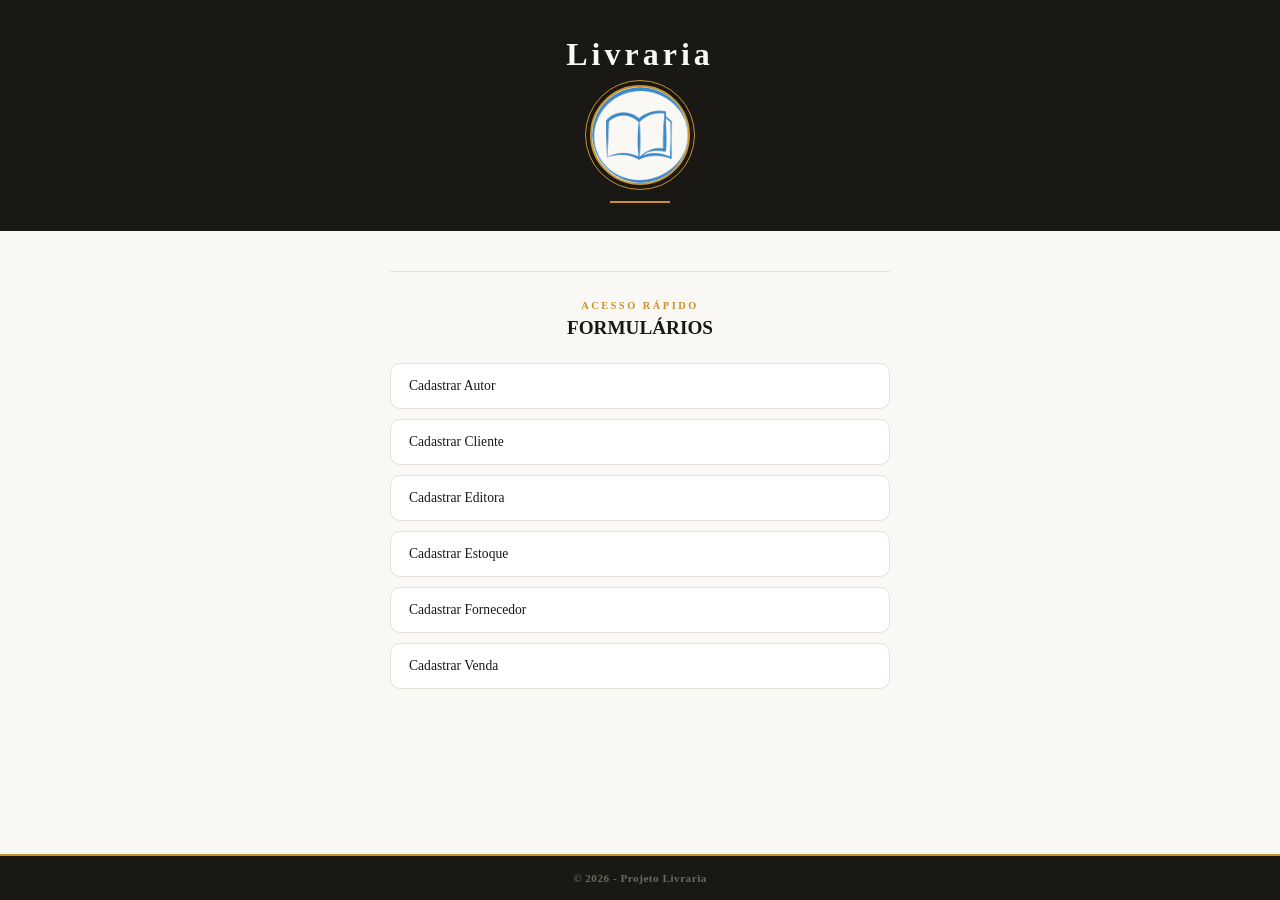
==== index.html @ 6dfcd0c3 "feat: adiciona index formularios e estilo" ====
<!doctype html>
<html lang="pt-BR">
  <head>
    <meta charset="UTF-8" />
    <meta name="viewport" content="width=device-width, initial-scale=1.0" />
    <link rel="icon" href="./logo-livraria.png" type="image/png" />
    <link rel="stylesheet" href="./style.css" />
    <title>Index Trabalho M1</title>
  </head>

  <body>
    <header class="cabecalho">
      <h1>Livraria</h1>
      <img src="./logo-livraria.png" alt="Logo da livraria" />
    </header>

    <main class="conteudo">
      <section class="secao-conteudo secao-conteudo-main">
        <h2>FORMULÁRIOS</h2>
        <a href="forms/autor/autor.html">Cadastrar Autor</a>
        <a href="forms/cliente/cliente.html">Cadastrar Cliente</a>
        <a href="forms/editora/editora.html">Cadastrar Editora</a>
        <a href="forms/estoque/estoque.html">Cadastrar Estoque</a>
        <a href="forms/fornecedor/fornecedor.html">Cadastrar Fornecedor</a>
        <a href="forms/venda/venda.html">Cadastrar Venda</a>
      </section>
    </main>

    <footer class="rodape">
      <p><strong>© 2026 - Projeto Livraria</strong></p>
    </footer>
  </body>
</html>
---- style.css ----
:root {
  --cor-fundo: #faf8f4;
  --cor-superficie: #f0ede7;
  --cor-card: #ffffff;
  --cor-escura: #1a1814;
  --cor-borda: #e5e1d9;
  --cor-borda-nav: #bbb7b0;
  --cor-destaque: #c9922a;
  --cor-texto: #1a1814;
  --cor-texto-muted: #a09d97;
  --cor-footer-texto: #6b685f;

  --fonte-base: Georgia, "Times New Roman", serif;
  --fonte-corpo: Georgia, "Times New Roman", serif;
}

*,
*::before,
*::after {
  box-sizing: border-box;
  margin: 0;
  padding: 0;
}

body {
  background-color: var(--cor-fundo);
  color: var(--cor-texto);
  font-family: var(--fonte-base);
  min-height: 100vh;
  display: flex;
  flex-direction: column;
}

.cabecalho {
  background-color: var(--cor-escura);
  padding: 36px 24px 28px;
  text-align: center;
}

.cabecalho::after {
  content: "";
  display: block;
  width: 60px;
  height: 2px;
  background-color: var(--cor-destaque);
  margin: 16px auto 0;
}

.cabecalho h1 {
  font-family: var(--fonte-base);
  font-size: 2rem;
  font-weight: 600;
  color: var(--cor-fundo);
  letter-spacing: 4px;
  margin-bottom: 12px;
}

.cabecalho img {
  width: 100px;
  height: 100px;
  border-radius: 50%;
  border: 2px solid var(--cor-destaque);
  outline: 1px solid var(--cor-destaque);
  outline-offset: 4px;
  display: block;
  margin: 0 auto 14px;
  background-color: var(--cor-fundo);
}

.navegacao {
  background-color: var(--cor-superficie);
  border-bottom: 1px solid var(--cor-borda-nav);
  padding: 16px 20px;
  text-align: center;
}

.navegacao h3 {
  font-family: var(--fonte-base);
  font-size: 0.7rem;
  font-weight: 600;
  letter-spacing: 2.5px;
  color: var(--cor-texto-muted);
  margin-bottom: 10px;
}

.navegacao a {
  display: inline-block;
  color: var(--cor-texto);
  text-decoration: none;
  font-size: 0.8rem;
  font-weight: 500;
  margin: 4px 6px;
  padding: 5px 16px;
  border-radius: 20px;
  border: 1.5px solid var(--cor-borda-nav);
  transition:
    background-color 0.2s,
    color 0.2s,
    border-color 0.2s;
}

.navegacao a:hover {
  background-color: var(--cor-escura);
  color: var(--cor-fundo);
  border-color: var(--cor-escura);
}

.conteudo {
  flex: 1;
  padding: 40px 28px;
}

.secao-conteudo {
  max-width: 600px;
  margin: 0 auto;
  padding: 28px 0;
  border-top: 1px solid var(--cor-borda);
}

.rodape {
  background-color: var(--cor-escura);
  text-align: center;
  padding: 16px;
  border-top: 2px solid var(--cor-destaque);
}

.rodape p {
  color: var(--cor-footer-texto);
  font-size: 0.7rem;
  letter-spacing: 0.5px;
}

.rodape a {
  background: transparent;
  color: var(--cor-fundo);
  text-decoration: none;
  border: 1px solid var(--cor-borda);
  border-radius: 20px;
  padding: 8px 20px;
  margin: 8px;
  font-size: 0.75rem;
  font-weight: 500;
  font-family: var(--fonte-corpo);
  cursor: pointer;
}

.rodape a:hover {
  background-color: rgba(255, 255, 255, 0.08);
}

.secao-conteudo-main {
  max-width: 500px;
  margin: 0 auto;
  text-align: center;
}

.secao-conteudo-main h2 {
  font-family: var(--fonte-base);
  font-size: 1.2rem;
  font-weight: 600;
  color: var(--cor-texto);
  margin-bottom: 24px;
}

.secao-conteudo-main h2::before {
  content: "ACESSO RÁPIDO";
  display: block;
  font-family: var(--fonte-base);
  font-size: 0.65rem;
  font-weight: 600;
  letter-spacing: 2.5px;
  color: var(--cor-destaque);
  margin-bottom: 6px;
}

.secao-conteudo-main a {
  display: flex;
  align-items: center;
  gap: 12px;
  background-color: var(--cor-card);
  color: var(--cor-texto);
  text-decoration: none;
  padding: 14px 18px;
  margin-bottom: 10px;
  border: 1px solid var(--cor-borda);
  border-radius: 10px;
  font-size: 0.85rem;
  font-weight: 500;
  text-align: left;
  transition:
    border-color 0.2s,
    transform 0.15s;
}

.secao-conteudo-main a:hover {
  border-color: var(--cor-destaque);
  transform: translateY(-1px);
}

.secao-intro-about {
  border-top: none;
  padding-top: 0;
  text-align: center;
  font-style: italic;
}

.titulo-secao {
  margin-bottom: 28px;
}

.titulo-secao::before {
  content: attr(data-eyebrow);
  display: block;
  font-family: var(--fonte-corpo);
  font-size: 0.65rem;
  font-weight: 600;
  letter-spacing: 2.5px;
  color: var(--cor-destaque);
  margin-bottom: 6px;
}

.glossario {
  display: flex;
  flex-direction: column;
  gap: 10px;
  margin-top: 14px;
}

.glossario dt {
  font-size: 0.8rem;
  font-weight: 500;
  color: var(--cor-texto);
  margin-bottom: 2px;
}

.glossario dd {
  background-color: var(--cor-card);
  border: 1px solid var(--cor-borda);
  border-radius: 8px;
  padding: 12px 16px;
  font-size: 0.8rem;
  color: var(--cor-texto);
}

.lista-topicos {
  list-style: none;
  padding: 0;
  margin-top: 4px;
  display: flex;
  flex-direction: column;
  gap: 8px;
}

.lista-topicos li {
  font-size: 0.85rem;
  color: var(--cor-texto);
  padding-left: 18px;
  position: relative;
  line-height: 1.65;
}

.lista-topicos li::before {
  content: "";
  position: absolute;
  left: 0;
  top: 7px;
  width: 6px;
  height: 6px;
  border-radius: 50%;
  background-color: var(--cor-destaque);
}

.rodape-about h2 {
  font-family: var(--fonte-titulo);
  font-size: 1.1rem;
  font-weight: 400;
  color: var(--cor-fundo);
  margin-bottom: 16px;
}

.rodape-about h2::before {
  content: "FALE CONOSCO";
  display: block;
  font-family: var(--fonte-corpo);
  font-size: 0.65rem;
  font-weight: 500;
  letter-spacing: 2.5px;
  color: var(--cor-destaque);
  margin-bottom: 6px;
}

.rodape-about p {
  margin-top: 16px;
}

.lista-contato {
  list-style: none;
  padding: 0;
  margin: 0 0 20px;
  display: flex;
  flex-direction: column;
  gap: 8px;
}

.lista-contato li {
  font-size: 0.8rem;
  color: var(--cor-texto-muted);
  padding-left: 0;
}

.lista-contato li::before {
  display: none;
}

.secao-intro-faq {
  border-top: none;
  font-style: italic;
  padding-top: 0;
  display: flex;
  flex-direction: column;
  align-items: center;
}

.secao-intro-faq li {
  color: var(--cor-texto);
  padding-left: 20px;
  position: relative;
  line-height: 1.7;
}

.secao-intro-faq li::marker {
  color: var(--cor-destaque);
}

.secao-conteudo-livro {
  border-top: none;
  padding-top: 0;
  text-align: left;
  max-width: 700px;
  margin: 0 auto;
}

.secao-conteudo-livro h2 {
  font-family: var(--fonte-base);
  font-size: 1.2rem;
  font-weight: 400;
  color: var(--cor-texto);
  text-align: center;
  margin-bottom: 24px;
}

.secao-conteudo-livro h2::before {
  content: "CATÁLOGO";
  display: block;
  font-family: var(--fonte-corpo);
  font-size: 0.65rem;
  font-weight: 500;
  letter-spacing: 2.5px;
  color: var(--cor-destaque);
  margin-bottom: 6px;
}

.tabela-wrapper {
  overflow-x: auto;
}

.tabela-livros {
  width: 100%;
  border-collapse: collapse;
  font-size: 0.85rem;
}

.tabela-livros thead tr {
  border-bottom: 2px solid var(--cor-destaque);
}

.tabela-livros th {
  font-family: var(--fonte-base);
  font-size: 0.85rem;
  font-weight: 600;
  color: var(--cor-texto);
  padding: 10px 16px;
  text-align: left;
  letter-spacing: 0.5px;
}

.tabela-livros tbody tr {
  border-bottom: 1px solid var(--cor-borda);
}

.tabela-livros tbody tr:last-child {
  border-bottom: none;
}

.tabela-livros tbody tr:hover td {
  background-color: var(--cor-superficie);
}

.tabela-livros td {
  padding: 14px 16px;
  vertical-align: top;
  color: var(--cor-texto);
  line-height: 1.8;
}

.tabela-livros td:first-child {
  font-weight: 500;
  white-space: nowrap;
  padding-right: 24px;
  position: relative;
  padding-left: 22px;
}

.tabela-livros td:first-child::before {
  content: "";
  position: absolute;
  left: 0;
  top: 20px;
  width: 6px;
  height: 6px;
  border-radius: 50%;
  background-color: var(--cor-destaque);
}

.lista-livros {
  list-style: none;
  padding: 0;
  margin: 0;
  display: flex;
  flex-direction: column;
  gap: 6px;
}

.secao-formulario {
  max-width: 700px;
  margin: 0 auto;
  padding: 32px;
  background-color: #faf8f4;
  border: 1px solid #e5e1d9;
  border-radius: 12px;
}

.titulo-formulario {
  font-family: Georgia, "Times New Roman", Times, serif;
  font-size: 1.3rem;
  font-weight: 600;
  color: #1a1814;
  text-align: center;
  margin: bottom 24px;
}

.titulo-formulario::before {
  content: "CADASTRO";
  display: block;
  font-size: 0.7rem;
  font-weight: 600;
  letter-spacing: 2px;
  color: #c9922a;
  margin-bottom: 8px;
}

.formulario {
  display: flex;
  flex-direction: column;
  gap: 12px;
}

.formulario label {
  font-size: 0.9rem;
  font-weight: 600;
  color: #1a1814;
  margin-top: 6px;
}

.formulario input,
.formulario select,
.formulario textarea {
  width: 100%;
  padding: 12px 14px;
  border: 1px solid #bbb7b0;
  border-radius: 8px;
  background-color: #faf8f4;
  color: #1a1814;
  font-family: Georgia, "Times New Roman", Times, serif;
  font-size: 0.9rem;
  outline: none;
}

.formulario input:focus,
.formulario select:focus,
.formulario textarea:focus {
  border: 1px solid #c9922a;
  background-color: #ffffff;
}

.botao-enviar {
  margin-top: 18px;
  padding: 12px 20px;
  background-color: #1a1814;
  color: #faf8f4;
  border: 1px solid #1a1814;
  border-radius: 8px;
  font-size: 0.95rem;
  font-weight: 600;
  font-family: Georgia, "Times New Roman", Times, serif;
  cursor: pointer;
}

.botao-enviar:hover {
  background-color: #c9922a;
  border-color: #c9922a;
  color: #ffffff;
}
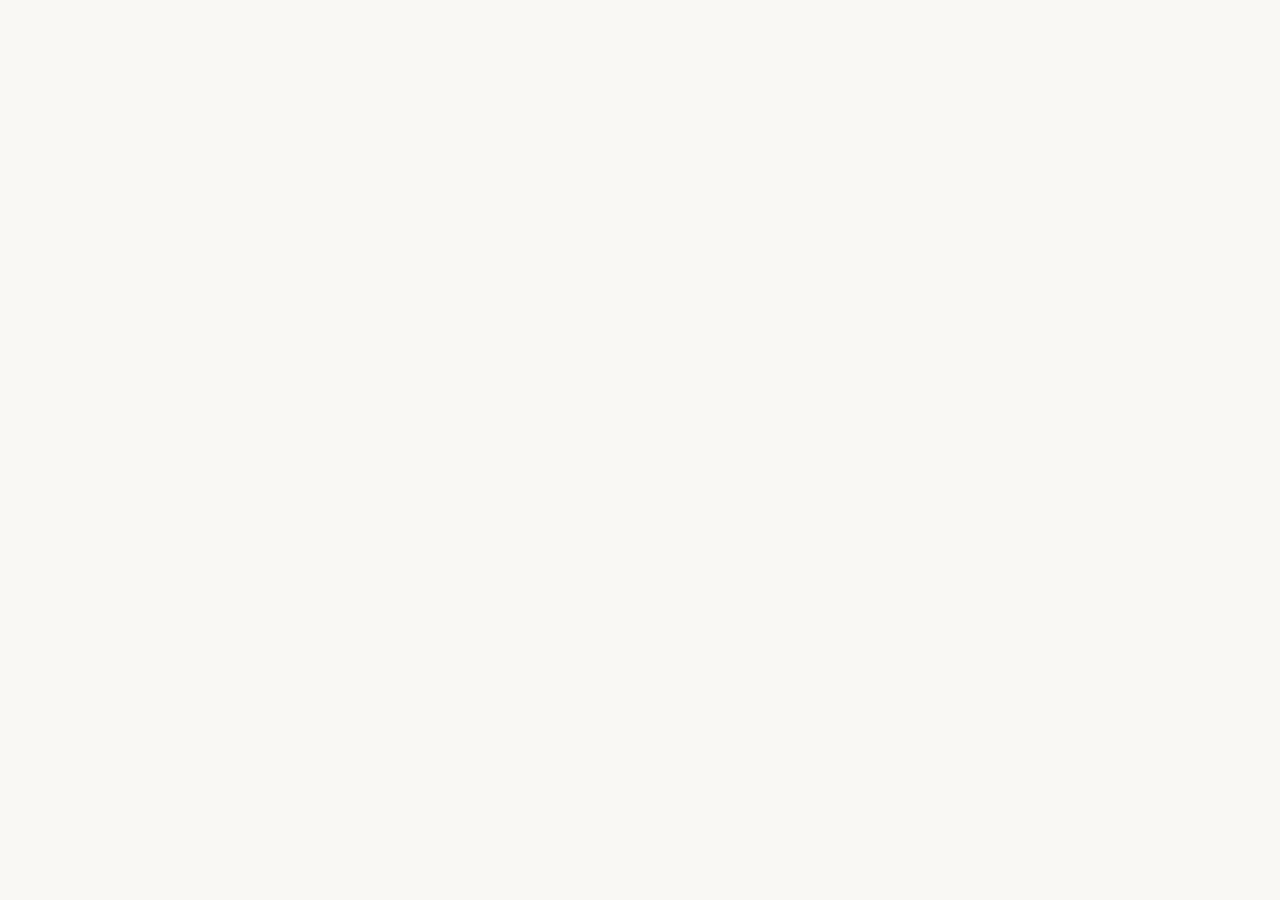
==== commit 63f7289d: "implementado relacionamento de tabelas e login" ====
--- a/index.html
+++ b/index.html
@@ -8,11 +8,13 @@
     <title>Index Trabalho M1</title>
   </head>
 
-  <body>
+  <body class="auth-carregando">
     <header class="cabecalho">
       <h1>Livraria</h1>
       <img src="./logo-livraria.png" alt="Logo da livraria" />
     </header>
+
+    <nav class="navegacao barra-usuario"></nav>
 
     <main class="conteudo">
       <section class="secao-conteudo secao-conteudo-main">
@@ -29,5 +31,7 @@
     <footer class="rodape">
       <p><strong>© 2026 - Projeto Livraria</strong></p>
     </footer>
+
+    <script src="./forms/login/sessao.js" data-login="./forms/login/"></script>
   </body>
 </html>
--- a/style.css
+++ b/style.css
@@ -446,7 +446,7 @@
   font-weight: 600;
   color: #1a1814;
   text-align: center;
-  margin: bottom 24px;
+  margin-bottom: 24px;
 }
 
 .titulo-formulario::before {
@@ -472,7 +472,7 @@
   margin-top: 6px;
 }
 
-.formulario input,
+.formulario input:not([type="submit"]),
 .formulario select,
 .formulario textarea {
   width: 100%;
@@ -486,7 +486,7 @@
   outline: none;
 }
 
-.formulario input:focus,
+.formulario input:not([type="submit"]):focus,
 .formulario select:focus,
 .formulario textarea:focus {
   border: 1px solid #c9922a;
@@ -511,3 +511,289 @@
   border-color: #c9922a;
   color: #ffffff;
 }
+
+/* Botão que abre o modal */
+.botao-abrir-modal {
+  width: 50%;
+  display: block;
+  margin: 0 auto;
+  margin-block-end: 20px;
+  padding: 12px 28px;
+  background-color: var(--cor-escura);
+  color: var(--cor-fundo);
+  border: 1px solid var(--cor-escura);
+  border-radius: 20px;
+  font-family: var(--fonte-base);
+  font-size: 0.85rem;
+  font-weight: 600;
+  letter-spacing: 1px;
+  cursor: pointer;
+  transition: background-color 0.2s, border-color 0.2s;
+}
+
+.botao-abrir-modal:hover {
+  background-color: var(--cor-destaque);
+  border-color: var(--cor-destaque);
+}
+
+/* Modal */
+.modal {
+  width: min(560px, calc(100% - 32px));
+  max-height: calc(100vh - 48px);
+  margin: auto;
+  padding: 32px;
+  background-color: var(--cor-fundo);
+  color: var(--cor-texto);
+  border: 1px solid var(--cor-borda);
+  border-top: 3px solid var(--cor-destaque);
+  border-radius: 12px;
+  box-shadow: 0 20px 50px rgba(26, 24, 20, 0.35);
+  overflow-y: auto;
+}
+
+.modal[open] {
+  animation: modal-entrada 0.25s ease;
+}
+
+.modal::backdrop {
+  background-color: rgba(26, 24, 20, 0.6);
+  backdrop-filter: blur(2px);
+}
+
+@keyframes modal-entrada {
+  from {
+    opacity: 0;
+    transform: translateY(-12px);
+  }
+  to {
+    opacity: 1;
+    transform: translateY(0);
+  }
+}
+
+.modal-cabecalho {
+  position: relative;
+  margin-bottom: 24px;
+}
+
+.modal-cabecalho .titulo-formulario {
+  margin: 0;
+}
+
+.botao-fechar-modal {
+  position: absolute;
+  top: -12px;
+  right: -12px;
+  width: 32px;
+  height: 32px;
+  background: transparent;
+  border: none;
+  border-radius: 50%;
+  color: var(--cor-texto-muted);
+  font-size: 1.6rem;
+  line-height: 1;
+  cursor: pointer;
+  transition: color 0.2s, background-color 0.2s;
+}
+
+.botao-fechar-modal:hover {
+  color: var(--cor-texto);
+  background-color: var(--cor-superficie);
+}
+
+/* Variações do modal */
+.modal-largo {
+  width: min(1360px, calc(100% - 32px));
+}
+
+.titulo-listagem::before {
+  content: "LISTAGEM";
+}
+
+.titulo-login::before {
+  content: "ACESSO";
+}
+
+/* Tabela */
+.tabela-wrapper {
+  overflow-x: auto;
+  border: 1px solid var(--cor-borda);
+  border-radius: 10px;
+  background-color: var(--cor-card);
+}
+
+.form-table {
+  width: 100%;
+  min-width: 760px;
+  border-collapse: collapse;
+  font-family: var(--fonte-base);
+  font-size: 0.85rem;
+}
+
+.form-table thead {
+  background-color: var(--cor-escura);
+}
+
+.form-table th {
+  padding: 14px 16px;
+  text-align: left;
+  font-size: 0.7rem;
+  font-weight: 600;
+  letter-spacing: 1.5px;
+  text-transform: uppercase;
+  color: var(--cor-fundo);
+  white-space: nowrap;
+  border-bottom: 2px solid var(--cor-destaque);
+}
+
+.form-table td {
+  padding: 12px 16px;
+  color: var(--cor-texto);
+  border-bottom: 1px solid var(--cor-borda);
+}
+
+.form-table tbody tr:nth-child(even) {
+  background-color: var(--cor-fundo);
+}
+
+.form-table tbody tr:hover {
+  background-color: var(--cor-superficie);
+}
+
+.form-table tbody tr:last-child td {
+  border-bottom: none;
+}
+
+.tabela-vazia {
+  padding: 28px 16px;
+  text-align: center;
+  font-style: italic;
+  color: var(--cor-texto-muted);
+}
+
+.tabela-vazia[hidden] {
+  display: none;
+}
+
+.form-table input,
+.form-table select {
+  width: 100%;
+  min-width: 140px;
+  padding: 5px 8px;
+  border: 1px solid #bbb7b0;
+  border-radius: 8px;
+  background-color: #faf8f4;
+  color: #1a1814;
+  font-family: Georgia, "Times New Roman", Times, serif;
+  font-size: 0.85rem;
+  outline: none;
+}
+
+.form-table input:focus,
+.form-table select:focus {
+  border: 1px solid #c9922a;
+  background-color: #ffffff;
+}
+
+.form-table button {
+  padding: 6px 12px;
+  background-color: #1a1814;
+  color: #faf8f4;
+  border: 1px solid #1a1814;
+  border-radius: 8px;
+  font-size: 0.85rem;
+  font-weight: 600;
+  font-family: Georgia, "Times New Roman", Times, serif;
+  cursor: pointer;
+}
+
+.form-table button:hover {
+  background-color: #c9922a;
+  border-color: #c9922a;
+  color: #ffffff;
+}
+
+/* Itens da venda */
+.item-venda-row {
+  display: flex;
+  gap: 8px;
+  align-items: center;
+  margin-bottom: 8px;
+}
+
+.item-venda-row select {
+  flex: 1;
+}
+
+.item-venda-row input[type="number"] {
+  width: 85px;
+}
+
+.botao-remover-item {
+  padding: 10px 12px;
+  background-color: #8b2e2e;
+  color: #ffffff;
+  border: 1px solid #8b2e2e;
+  border-radius: 8px;
+  font-family: var(--fonte-base);
+  font-size: 0.85rem;
+  font-weight: 600;
+  cursor: pointer;
+}
+
+.botao-remover-item:hover {
+  background-color: #6d2222;
+}
+
+/* Login / Cadastro e barra de sessão */
+body.auth-carregando {
+  visibility: hidden;
+}
+
+.barra-usuario {
+  display: flex;
+  justify-content: center;
+  align-items: center;
+  gap: 12px;
+  flex-wrap: wrap;
+}
+
+.usuario-logado {
+  font-size: 0.85rem;
+  color: var(--cor-texto);
+}
+
+.botao-sair {
+  display: inline-block;
+  background-color: var(--cor-escura);
+  color: var(--cor-fundo);
+  font-family: var(--fonte-base);
+  font-size: 0.8rem;
+  font-weight: 500;
+  padding: 5px 16px;
+  border-radius: 20px;
+  border: 1.5px solid var(--cor-escura);
+  cursor: pointer;
+  transition: background-color 0.2s, border-color 0.2s;
+}
+
+.botao-sair:hover {
+  background-color: var(--cor-destaque);
+  border-color: var(--cor-destaque);
+}
+
+.link-auth {
+  margin-top: 18px;
+  text-align: center;
+  font-size: 0.85rem;
+}
+
+.link-auth a {
+  color: var(--cor-destaque);
+  font-weight: 600;
+  text-decoration: none;
+}
+
+.link-auth a:hover {
+  text-decoration: underline;
+}
